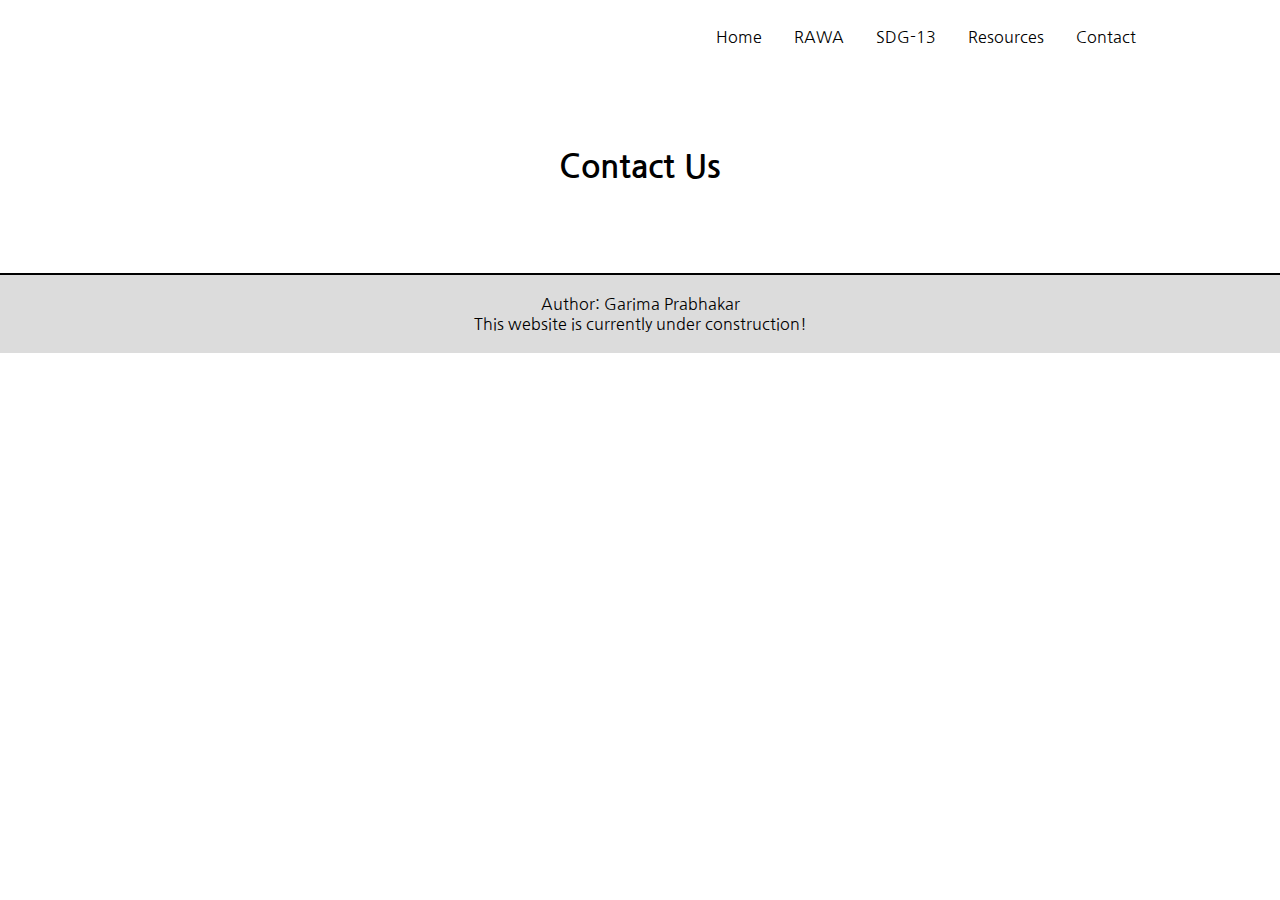
==== contact.html @ ea1318e5 "added contacts template" ====
<!DOCTYPE html>
<html lang="en">
	<head>
		<meta charset="UTF-8">
		<meta name="viewport" content="width=device-width, initial-scale=1.0">
		<meta name="viewport" content="width=device-width,initial-scale=1,maximum-scale=1,user-scalable=no">
		<meta http-equiv="X-UA-Compatible" content="IE=edge,chrome=1">
		<meta name="HandheldFriendly" content="true">
		
		<title>Contact</title>

		<link rel="stylesheet" type="text/css" href="BaseStyle.css">
        <link rel="preconnect" href="https://fonts.gstatic.com"> 
        <link href="https://fonts.googleapis.com/css2?family=Nanum+Gothic&display=swap" rel="stylesheet">
        <link rel="stylesheet" type="text/css" href="ContactStyle.css">

        <style> 
            h1 {text-align: center; margin-bottom: 10vh; margin-top: 10vh}
        </style>
		
    </head>
	<body style="font-family: Nanum Gothic">
    <div style="background-color: #ffffff; font-family: Nanum Gothic" class="norm_margin">
	<ul>
        <li><a href="contact.html">Contact</a></li>
        <li><a href="resources.html">Resources</a></li>
        <li><a href="sdg13.html">SDG-13</a></li>
        <li><a href="rawa.html">RAWA</a></li>   
        <li><a href="index.html">Home</a></li>
    </ul>

    <!-- TITLE -->
    <h1>Contact Us</h1>

    <!-- HERO IMAGE -->
    <!-- <img src="images/current-hero-pic.jpg" alt="Boston Region Picture" class="left" style="margin-bottom:30px; width:50vh"> -->

    <!--ATTEMPT AT CLICKABLE CARDS-->

        <!-- TODO: FIX BUG THAT PREVENTS CARDS FROM STACKING IN ORDER (TRY PUTTING MULTIPLE CARDS ON PAGE) -->
         <!-- TODO: FIX FOOTER -->


  
    </ul>
    </div>

    <div class="foot">
        <p>Author: Garima Prabhakar<br> This website is currently under construction! </p>
    </div>
    
	</body>

</html>
---- BaseStyle.css ----
/* NAVBAR */
ul {
    list-style-type: none;
    margin: 0;
    padding: 0;
    overflow: hidden;
   
  }
  
  li {
    margin-top:1vw;
    float: right;
  }
  
  li a {
    display: block;
    color: black;
    text-align: center;
    padding: 14px 16px;
    text-decoration: none;
  }
  
  /* Change the link color to #111 (black) on hover */
  li a:hover {
    background-color: #FFFFFF;
    /* opacity: 40%; */
    border-radius: 15px;
    border: 2px solid orange;
  }


  * {
    box-sizing: border-box;
  }

  /* CARDS */

  #rounded_corners {
    border-radius: 25px;
    border: 2px solid orange;
  }
  
  body {
    font-family: Arial, Helvetica, sans-serif;
  }
  
  /* Float four columns side by side */
  .column {
    float: left;
    width: 33%;
    padding: 0 10px;
  }
  
  /* Remove extra left and right margins, due to padding in columns */
  .row {margin: 0 -5px;}
  
  /* Clear floats after the columns */
  .row:after {
    content: "";
    display: table;
    clear: both;
  }
  
  /* Style the counter cards */
  .card {
    box-shadow: 0 4px 8px 0 rgba(0, 0, 0, 0.2); /* this adds the "card" effect */
    padding: 16px;
    text-align: center;
    background-color: #ffebc5;
  }
  
  /* Responsive columns - one column layout (vertical) on small screens */
  @media screen and (max-width: 600px) {
    .column {
      width: 100%;
      display: block;
      margin-bottom: 20px;
    }
  }

/* GENERAL STYLES */
  .center {
    display: block;
    margin-left: auto;
    margin-right: auto;
    width:50%;
  }

  .left {
    display: block;
    margin-left: auto;
    margin-right: auto;
    float:left;
  }

  .right {
    display: block;
    margin-left: auto;
    margin-right: auto;
    float:right;
  }

  .norm_margin {
    margin-left:10vw;
    margin-right:10vw;
  }

  .stretch {
    position:absolute;
    left:0;
    right:0;
  }

  /* ATTEMPT AT CLICKABLE CARDS -- CSS */


  .fullclick li {
    position:static;
    list-style: none;
    position: relative;
    /* box-shadow: 0 4px 8px 0 rgba(0, 0, 0, 0.2); this adds the "card" effect */
    padding: 0px;
    padding-left: 0px;
    text-align: center;
    background-color: #fcf1e3;
    margin: 1vw;
    width:30%;
  }
  
  /* .fullclick a.main {
    color: #85baff;
    text-align: right;
    display: block;
    z-index: 1;
  } */
  
  .fullclick li a.main::after {
    position: absolute;
    top: 0;
    left: 0;
    right: 0;
    bottom: 0;
    content: ' ';
  }


  .fullclick li a:hover{
    opacity:40%;
  }

  /* WHOLE BODY STYLES */

  .foot {
    text-align: center;
    padding: 3px;
    background-color: #fcf1e3;
    color:black;
    width:100vw;
    margin:0;
    border-top: 2px solid orange;
    bottom: 0px;
    margin-top:10%;
  }

  body {
    padding:0;
    margin:0;
  }

  /* A LOT OF THE CSS IS SOURCED FROM W3 SCHOOLS (thank you so much!) */
---- ContactStyle.css ----
/* Change the link color to #111 (black) on hover */
  li a:hover {
    background-color: #DCDCDC;
    /* opacity: 40%; */
    border-radius: 15px;
    border: 2px solid black;
  }


.fullclick li {
    position:static;
    list-style: none;
    position: relative;
    /* box-shadow: 0 4px 8px 0 rgba(0, 0, 0, 0.2); this adds the "card" effect */
    padding: 0px;
    padding-left: 0px;
    text-align: center;
    background-color: #DCDCDC;
    margin: 1vw;
    width:30%;
  }
  
  /* .fullclick a.main {
    color: #85baff;
    text-align: right;
    display: block;
    z-index: 1;
  } */
  
  .fullclick li a.main::after {
    position: absolute;
    top: 0;
    left: 0;
    right: 0;
    bottom: 0;
    content: ' ';
  }


  .fullclick li a:hover{
    opacity:40%;
  }

  #rounded_corners {
    border-radius: 25px;
    border: 2px solid black;
  }

  .foot {
    text-align: center;
    padding: 3px;
    background-color: #DCDCDC;
    color:black;
    width:100vw;
    margin:0;
    border-top: 2px solid black;
    bottom: 0px;
  }
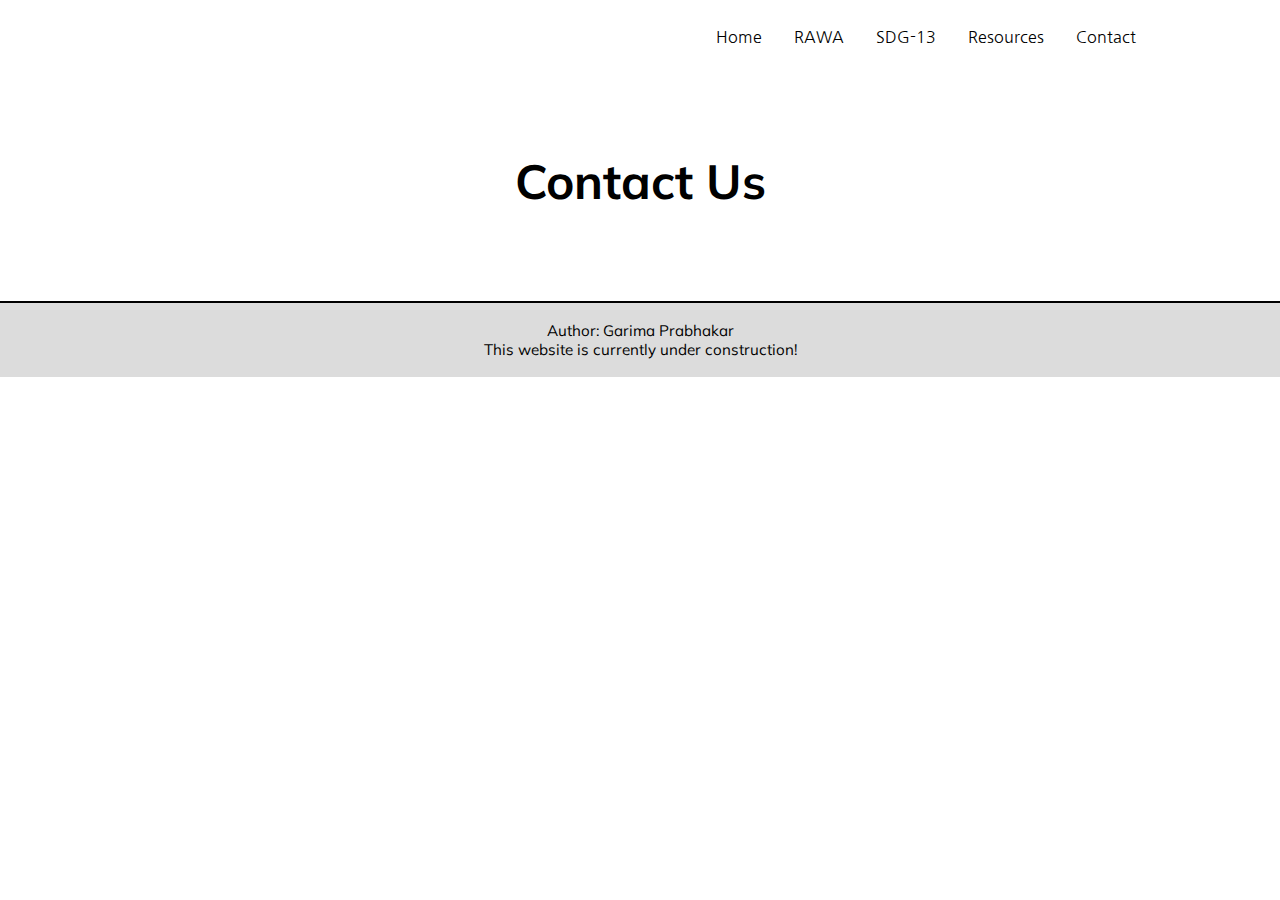
==== commit 8a15d455: "changed card design and added Mulish font" ====
--- a/contact.html
+++ b/contact.html
@@ -13,6 +13,9 @@
         <link rel="preconnect" href="https://fonts.gstatic.com"> 
         <link href="https://fonts.googleapis.com/css2?family=Nanum+Gothic&display=swap" rel="stylesheet">
         <link rel="stylesheet" type="text/css" href="ContactStyle.css">
+
+        <link rel="preconnect" href="https://fonts.gstatic.com"> 
+        <link href="https://fonts.googleapis.com/css2?family=Mulish:wght@200&display=swap" rel="stylesheet">
 
         <style> 
             h1 {text-align: center; margin-bottom: 10vh; margin-top: 10vh}
--- a/BaseStyle.css
+++ b/BaseStyle.css
@@ -26,6 +26,7 @@
     /* opacity: 40%; */
     border-radius: 15px;
     border: 2px solid orange;
+    padding: 14px 16px;
   }
 
 
@@ -37,13 +38,10 @@
 
   #rounded_corners {
     border-radius: 25px;
-    border: 2px solid orange;
-  }
-  
-  body {
-    font-family: Arial, Helvetica, sans-serif;
-  }
-  
+    border: 3px solid orange;
+  }
+  
+ 
   /* Float four columns side by side */
   .column {
     float: left;
@@ -93,6 +91,14 @@
     float:left;
   }
 
+  .text-left {
+    text-align:left;
+  }
+
+  .text-center {
+    text-align:center;
+  }
+
   .right {
     display: block;
     margin-left: auto;
@@ -111,6 +117,7 @@
     right:0;
   }
 
+
   /* ATTEMPT AT CLICKABLE CARDS -- CSS */
 
 
@@ -118,21 +125,19 @@
     position:static;
     list-style: none;
     position: relative;
-    /* box-shadow: 0 4px 8px 0 rgba(0, 0, 0, 0.2); this adds the "card" effect */
+    box-shadow: 0 4px 10px 0 rgba(0, 0, 0, 0.2); /* this adds the "card" effect */
     padding: 0px;
     padding-left: 0px;
     text-align: center;
-    background-color: #fcf1e3;
+    /* background-color: #fcf1e3; */
     margin: 1vw;
     width:30%;
-  }
-  
-  /* .fullclick a.main {
-    color: #85baff;
-    text-align: right;
-    display: block;
-    z-index: 1;
-  } */
+    overflow: hidden;
+  }
+  
+  .fullclick a.main {
+    margin:1vw;
+  }
   
   .fullclick li a.main::after {
     position: absolute;
@@ -143,10 +148,103 @@
     content: ' ';
   }
 
+  .fullclick a{
+    border-radius: 25px;
+    border: 2px solid white;
+    overflow: hidden;
+    /* background-color: #fcf1e3; */
+    padding: 14px 16px;
+  }
 
   .fullclick li a:hover{
     opacity:40%;
-  }
+    transition: opacity 0.6s ease;
+    border-radius: 25px;
+    border: 2px solid white;
+    overflow: hidden;
+    background-color: #fcf1e3;
+    padding: 14px 16px;
+    box-shadow: 0 4px 2px 0 rgba(0, 0, 0, 0.2); /* this adds the "card" effect */
+  }
+
+
+    @media only screen and (max-width: 800px) {
+      .fullclick li {
+        float: none;
+        width: 90%;
+        margin-bottom: 20px;
+      }
+    }
+
+  
+  .card_img {
+    margin-left: -20px;
+    margin-right: -20px;
+    margin-top:-20px;
+    object-fit:fill;
+    overflow: hidden;
+
+    width: 150%;
+    height: auto;
+    background-size: cover;
+    background-repeat: no-repeat;
+    background-position: center;
+  }
+
+  
+  /* ATTEMPT AT MAKING TAGS */
+  .tags {
+    list-style: none;
+    margin: 1vw;
+    overflow: hidden; 
+    padding: 0;
+  }
+  
+  .tags li {
+    float: left; 
+  }
+  
+  .tag {
+    padding: 3px 15px 3px 15px;
+    text-decoration: none;
+    
+    margin: 0px 0px 7px 7px;
+    opacity: 70%;
+    border-radius: 10px;
+    background-color: #fcf1e3;
+    background-color: orange;
+    color:white;
+    
+  }
+  
+  .tag::before {
+    border-radius: 15px;
+    background-color: #fcf1e3;
+    
+  }
+  
+  .tag::after {
+    border-radius: 15px;
+    background-color: #fcf1e3;
+    opacity: 100%;
+  }
+  
+  .tag:hover {
+
+    background-color: #FFFFFF;
+    opacity: 100%;
+    border-radius: 15px;
+    border-radius: 15px;
+    background-color: #fcf1e3;
+  }
+
+  .noEvent{
+    pointer-events: none;
+}
+  
+
+
+  /* USED FROM: https://codepen.io/wbeeftink/pen/dIaDH */
 
   /* WHOLE BODY STYLES */
 
@@ -165,6 +263,37 @@
   body {
     padding:0;
     margin:0;
+    font-family: Mulish, Arial, Helvetica, sans-serif;
+    
+  }
+
+  h1 {
+    text-align: center; 
+    margin-bottom: 10vh; 
+    margin-top: 10vh; 
+    font-size:300%;
+    font-family: Mulish, "Nanum Gothic", Arial;
+  }
+
+  
+  h2 {
+    font-size:125%;
+    font-weight:bold;
+    font-family: Mulish, "Nanum Gothic", Arial;
+  }
+
+  p{
+    font-size:95%;
+    font-family: Mulish, "Nanum Gothic", Arial;
+  }
+
+  ::selection {
+    background: orange; /* WebKit/Blink Browsers */
+    color: white;
+  }
+  ::-moz-selection {
+    background: orange;
+    color: white; /*  */
   }
 
   /* A LOT OF THE CSS IS SOURCED FROM W3 SCHOOLS (thank you so much!) */--- a/ContactStyle.css
+++ b/ContactStyle.css
@@ -1,6 +1,6 @@
   /* Change the link color to #111 (black) on hover */
   li a:hover {
-    background-color: #DCDCDC;
+    background-color: #FFFFFF;
     /* opacity: 40%; */
     border-radius: 15px;
     border: 2px solid black;
@@ -41,6 +41,14 @@
     opacity:40%;
   }
 
+  @media only screen and (max-width: 600px) {
+    .fullclick li {
+      float: none;
+      width: 90%;
+      margin-bottom: 20px;
+    }
+  }
+
   #rounded_corners {
     border-radius: 25px;
     border: 2px solid black;
@@ -56,3 +64,13 @@
     border-top: 2px solid black;
     bottom: 0px;
   }
+
+
+  ::selection {
+    background: black; /* WebKit/Blink Browsers */
+    color: white;
+  }
+  ::-moz-selection {
+    background: black;
+    color: white; /*  */
+  }
